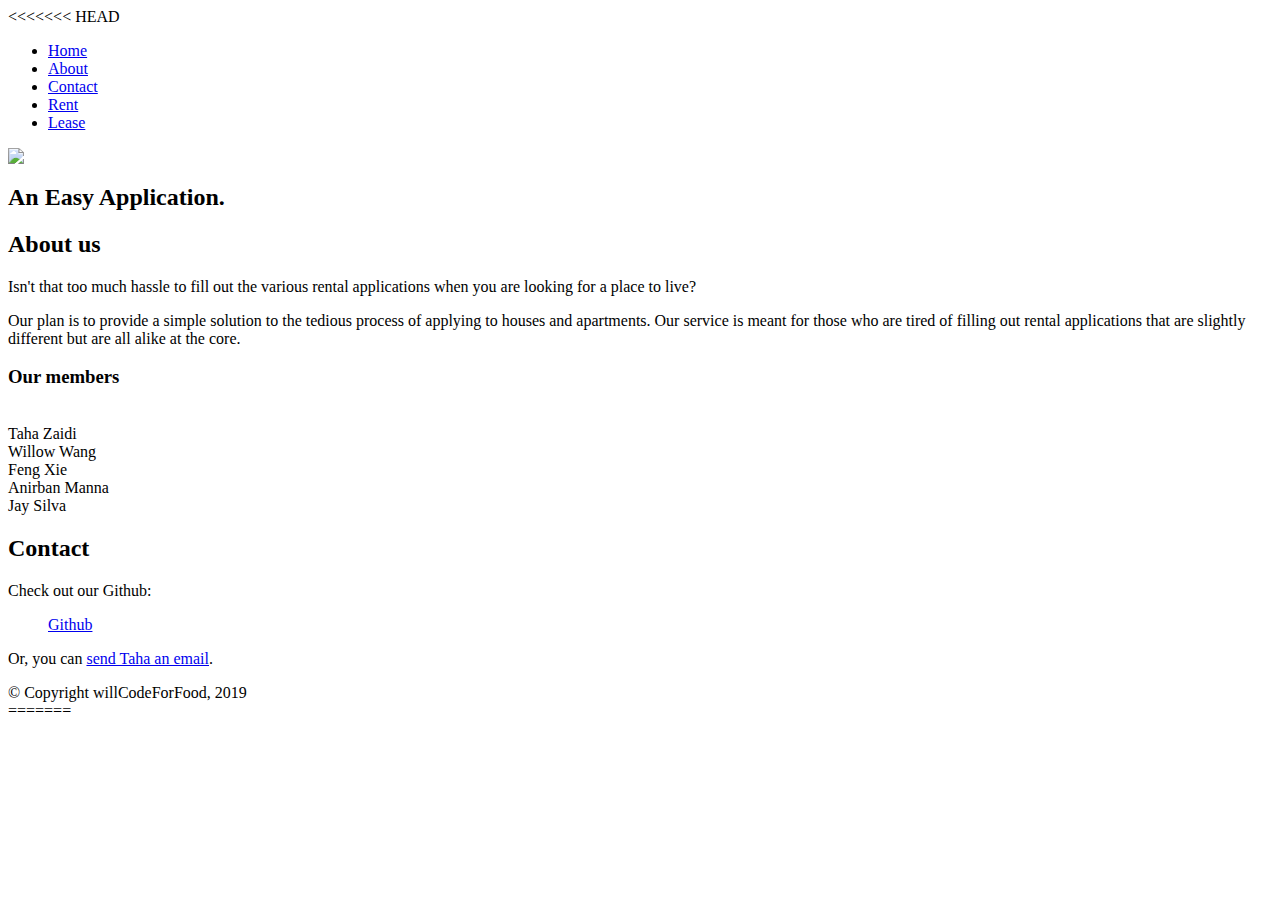
==== index.html @ de41f7e1 "Create index.html" ====
<<<<<<< HEAD


<html>

    <head>
        <title>One Submit Rental Application</title>
        <link rel="stylesheet" href="css/style.css">
    </head>

    <body>
        <header>
            <nav>
                <ul>
                    <li><a href="#hero">Home</a></li>
                    <li><a href="#about">About</a></li>
                    <li><a href="#contact">Contact</a></li>
                    <li><a href="../LoginRenter\loginrenter.html">Rent</a></a></li>
                    <li><a href="../LoginLeaser\LoginLeaser.html">Lease</a></a></li>
                </ul>
            </nav>
        </header>
        <main>
            <section id="hero">
                <div class="section-inner">

                    <img src="css/newlogomaybe.png" class="profile-img">
                    <h2>An Easy Application.</h2>
                </div>
            </section>
            <section id="about">
                <div class="section-inner">
                    <h2>About us</h2>
                    <p>Isn&apos;t that too much hassle to fill out the various rental applications when you are looking for a place to live?  </p>
                    <p>Our plan is to provide a simple solution to the tedious process of applying to houses and apartments. Our service is meant for those who are tired of filling out rental applications that are slightly different but are all alike at the core.</p>
                    <h3>Our members</h3>
                        <br>Taha Zaidi
                        <br>Willow Wang
                        <br>Feng Xie
                        <br>Anirban Manna
                        <br>Jay Silva
                    
                    
                </div>
            </section>
            <section id="contact">
                <div class="section-inner">
                    <h2>Contact</h2>
                    <p>Check out our Github:</p>
                    <ul>
                        <a href="https://github.com/Bronco-5/OneSubmit">Github</a>
                    </ul>
                    <p>Or, you can <a href="mailto:tszaidi@cpp.edu">send Taha an email</a>.</p>
                </div>
            </section>
        </main>
        <footer>
            © Copyright willCodeForFood, 2019
        </footer>
    </body>

=======
<!DOCTYPE html>
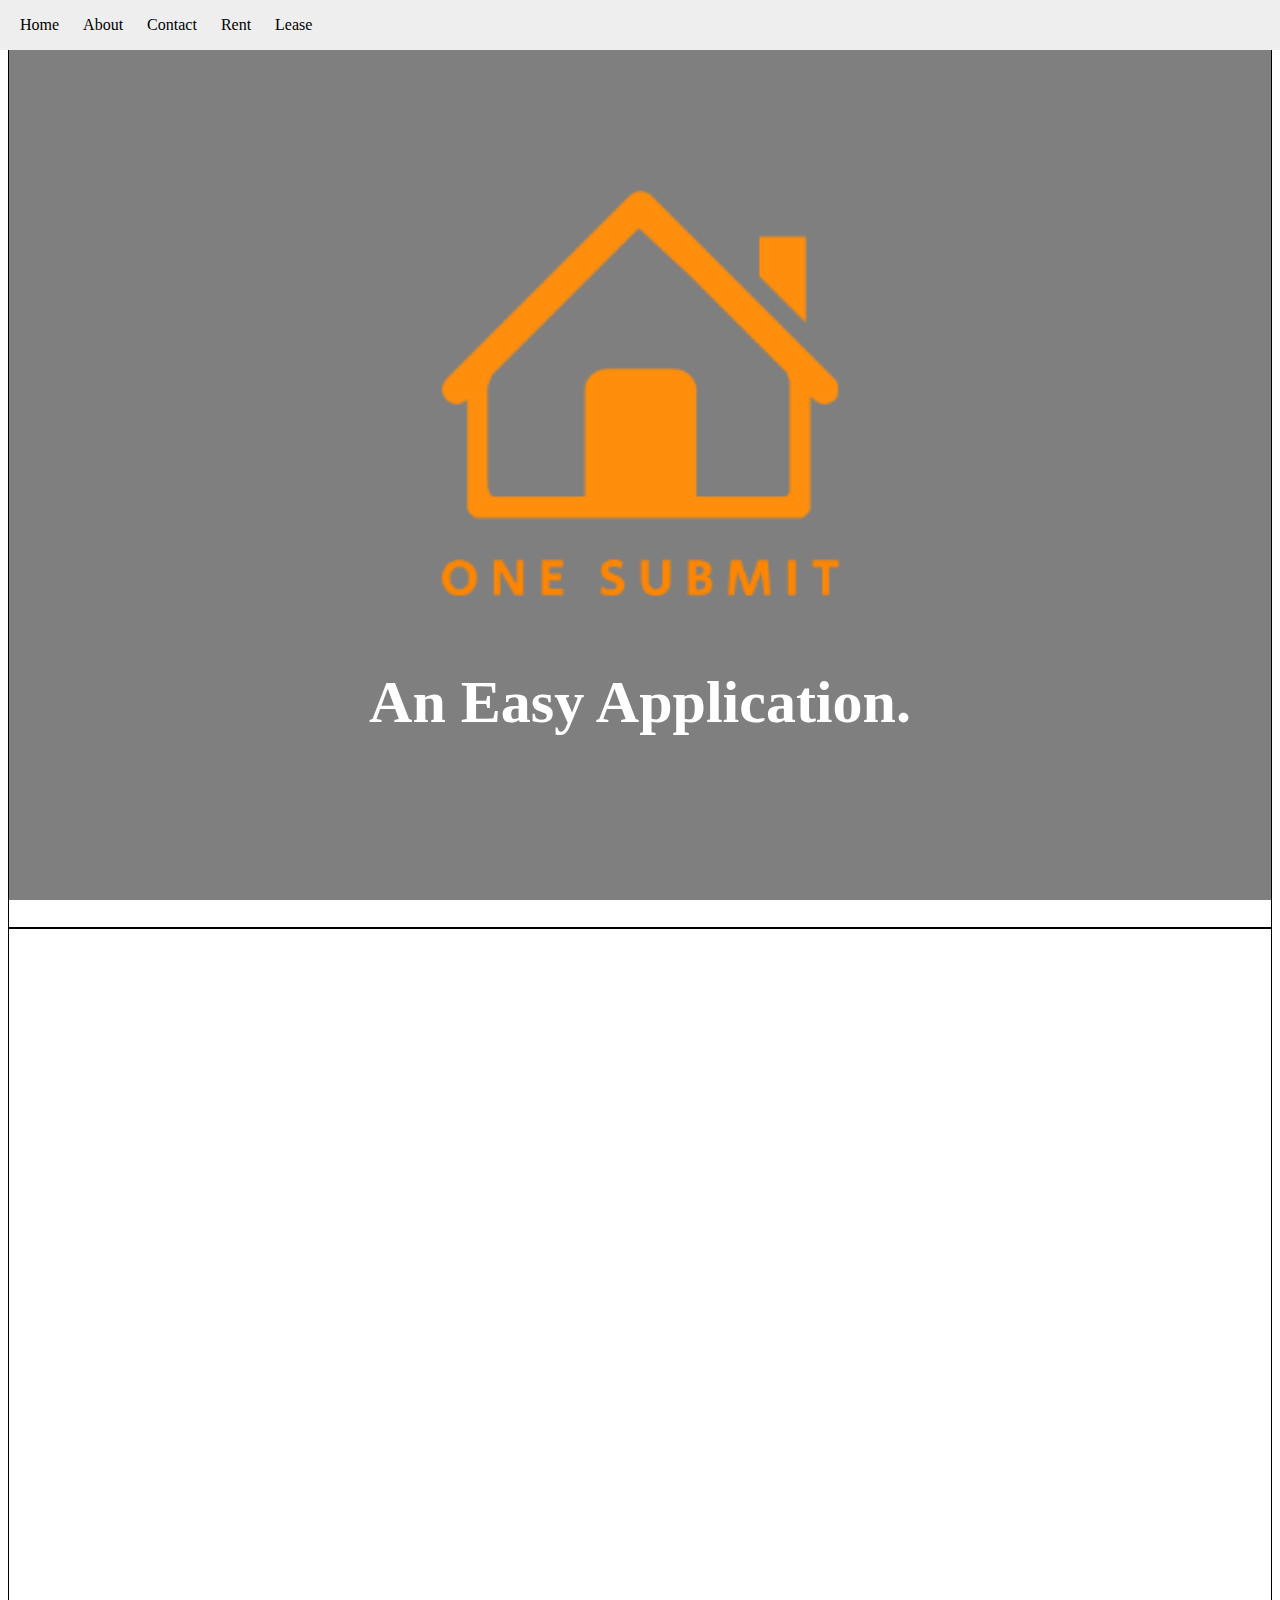
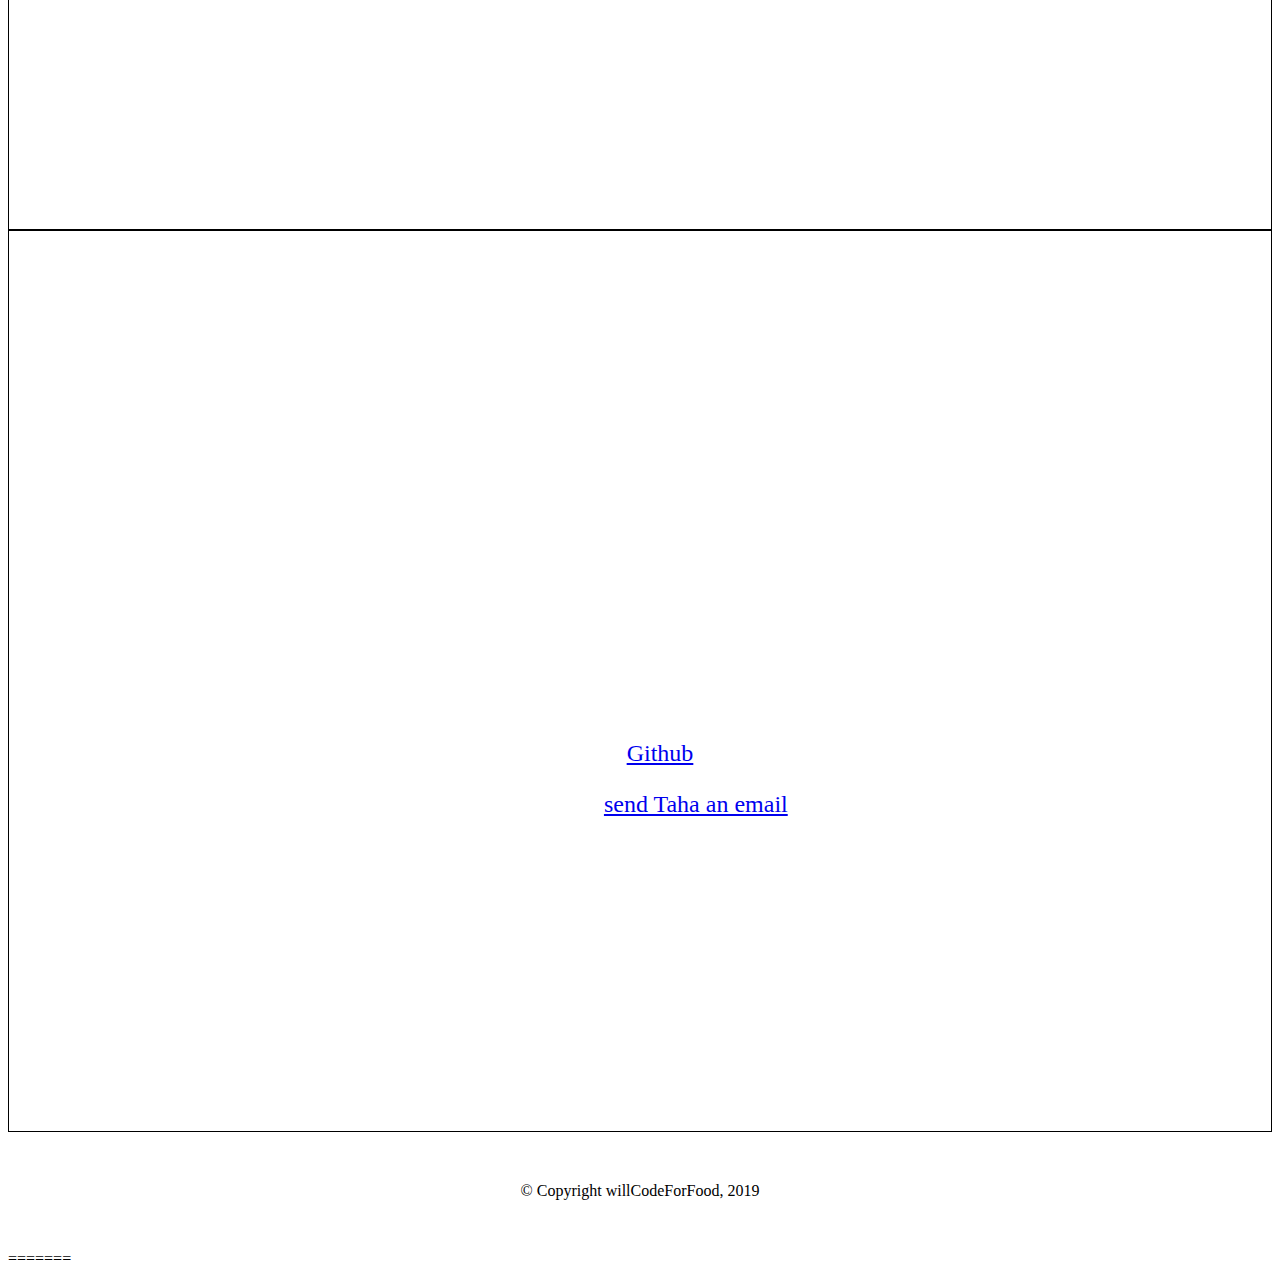
==== commit f62d8330: "moving index.html and css folder to root" ====
--- a/index.html
+++ b/index.html
@@ -38,7 +38,7 @@
                         <br>Willow Wang
                         <br>Feng Xie
                         <br>Anirban Manna
-                        <br>Jay Silva
+                        <br>Jay Salva
                     
                     
                 </div>
--- a/css/style.css
+++ b/css/style.css
@@ -0,0 +1,94 @@
+<<<<<<< HEAD
+body {
+    margin: 0;
+    margin-top: 50px;
+    font-family: sans-serif;
+}
+
+header {
+    display: flex;
+    position: fixed;
+    top: 0;
+    left: 0;
+    right: 0;
+    height: 50px;
+    line-height: 50px;
+    background-color: #eee;
+}
+
+header * {
+    display: inline;
+    height: 50px;
+}
+
+header ul {
+    padding: 0;
+}
+
+header li {
+    margin-left: 20px;
+}
+
+section {
+    font-family: "Baskerville";
+    font-size: x-large;
+    color: white;
+    height: 100vh;
+    border: 1px solid black;
+    display: flex;
+    justify-content: center;
+    align-items: center;
+    text-align: center;
+
+    background-size: cover; 
+    background-position: center center; 
+    background-repeat: no-repeat;
+    background-attachment: fixed; 
+}
+
+#hero .profile-img {
+    width: 450px;
+}
+
+footer {
+    text-align: center;
+    padding: 50px;
+}
+
+#hero h1 {
+    font-size: 3em;
+}
+
+section h2 {
+    font-size: 2.5em;
+}
+
+section h3 {
+    font-size: 1.5em;
+}
+
+header a {
+    text-decoration: none;
+    color: black;
+}
+
+#hero {
+    background-image: linear-gradient(
+        rgba(0, 0, 0, 0.5),
+        rgba(0, 0, 0, 0.5)
+      ), url('https://www.cpp.edu/~ceu/csucounterparts/img/aconf/Cal-Poly-Pomona.jpg');
+}
+
+#about {
+    background-image: linear-gradient(
+        rgba(0, 0, 0, 0.5),
+        rgba(0, 0, 0, 0.5)
+      ), url('https://images.adsttc.com/media/images/58af/5073/e58e/ce4c/d100/0284/large_jpg/6am_HDM_unit-view.jpg?1487884399');
+}
+
+#contact {
+    background-image: linear-gradient(
+        rgba(0, 0, 0, 0.5),
+        rgba(0, 0, 0, 0.5)
+      ), url('https://www.edchoice.org/wp-content/uploads/2017/03/WSJ-Response-HEADER.jpg');
+}
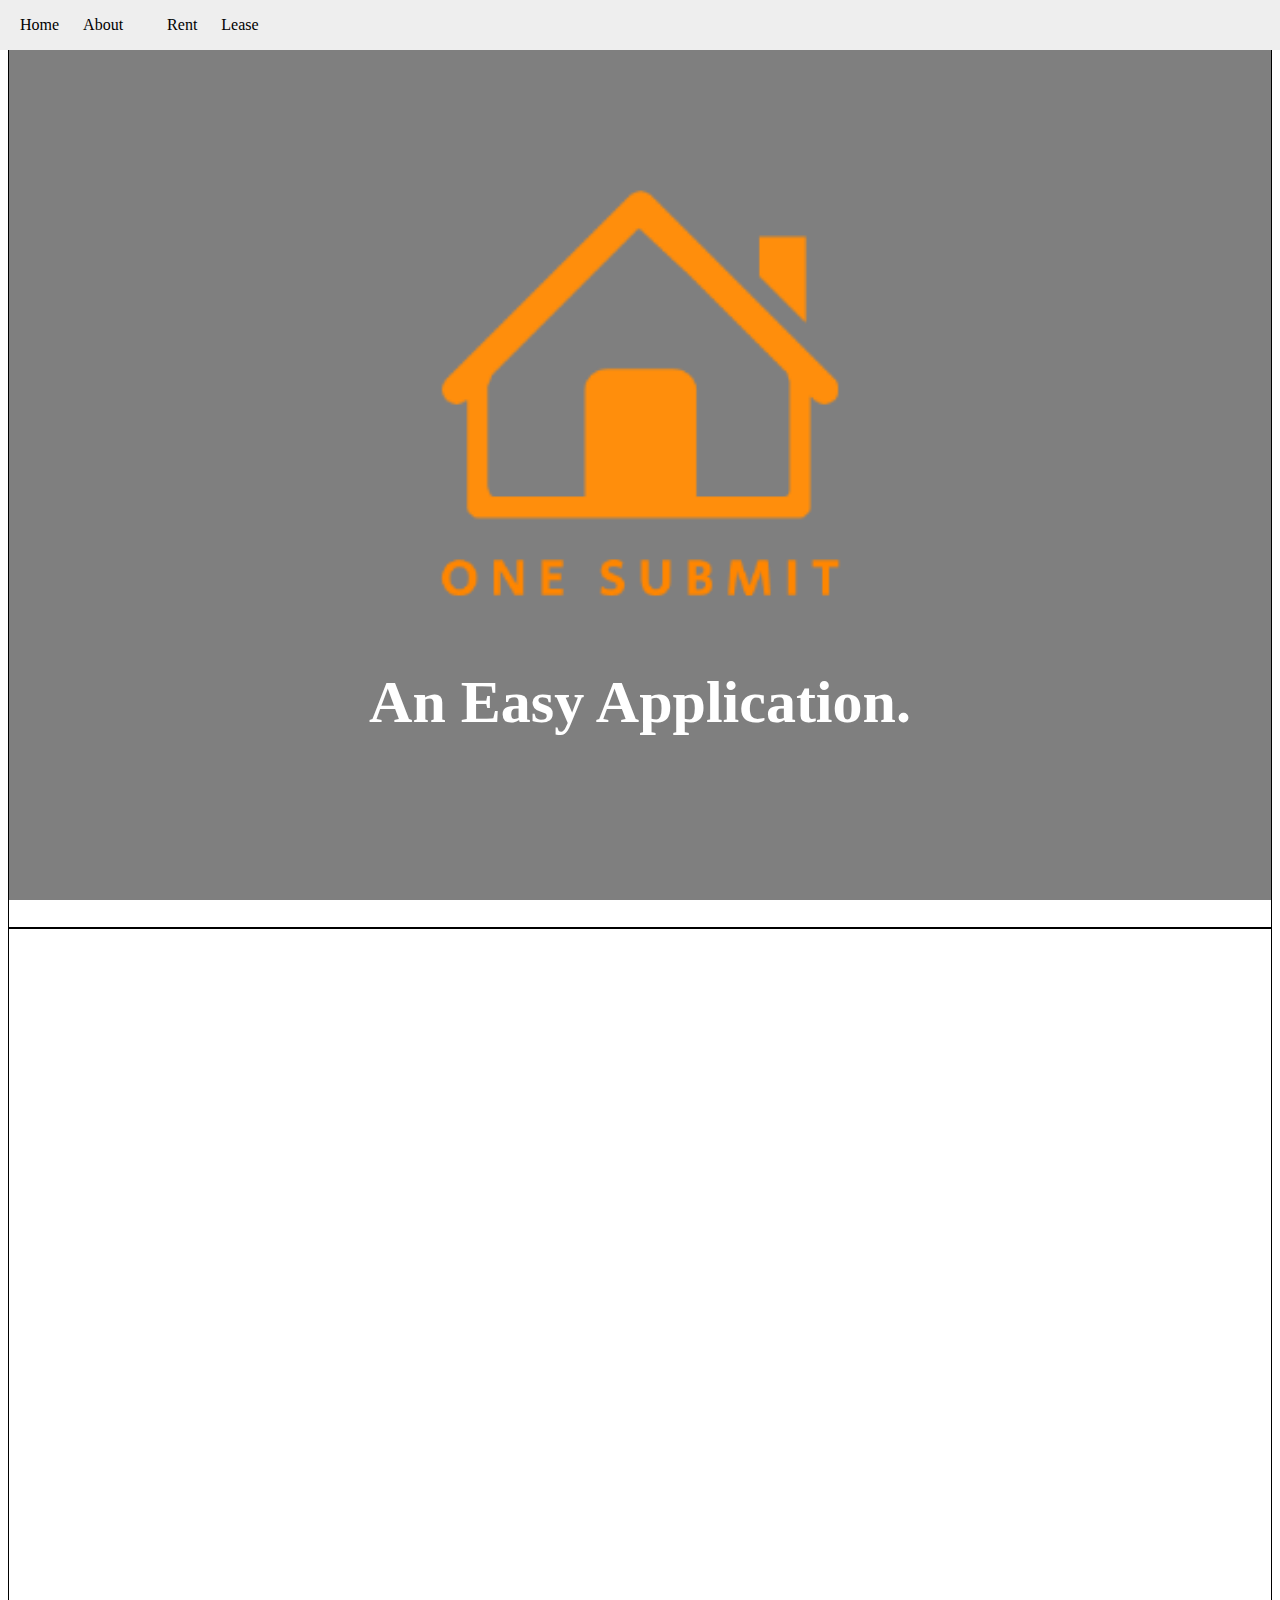
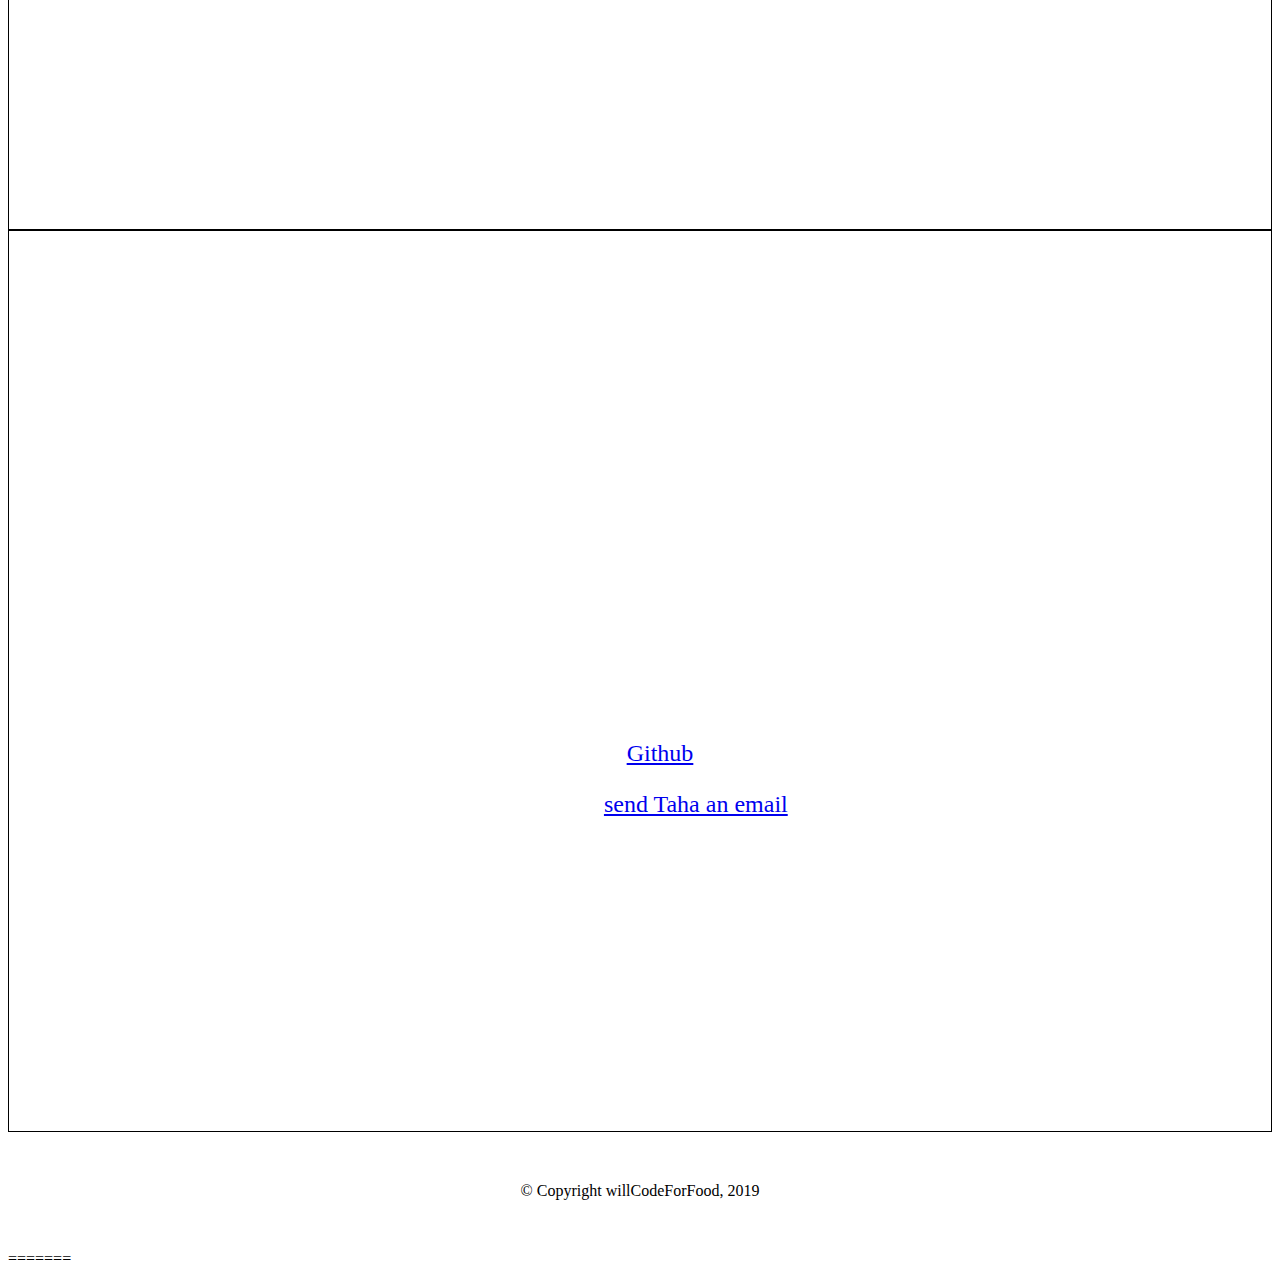
==== commit eed3447a: "testing path for rent and lease" ====
--- a/index.html
+++ b/index.html
@@ -14,9 +14,9 @@
                 <ul>
                     <li><a href="#hero">Home</a></li>
                     <li><a href="#about">About</a></li>
-                    <li><a href="#contact">Contact</a></li>
-                    <li><a href="../LoginRenter\loginrenter.html">Rent</a></a></li>
-                    <li><a href="../LoginLeaser\LoginLeaser.html">Lease</a></a></li>
+                    <li><a href="#contact"></a></li>
+                    <li><a href="./LoginRenter\loginrenter.html">Rent</a></a></li>
+                    <li><a href="./LoginLeaser\LoginLeaser.html">Lease</a></a></li>
                 </ul>
             </nav>
         </header>
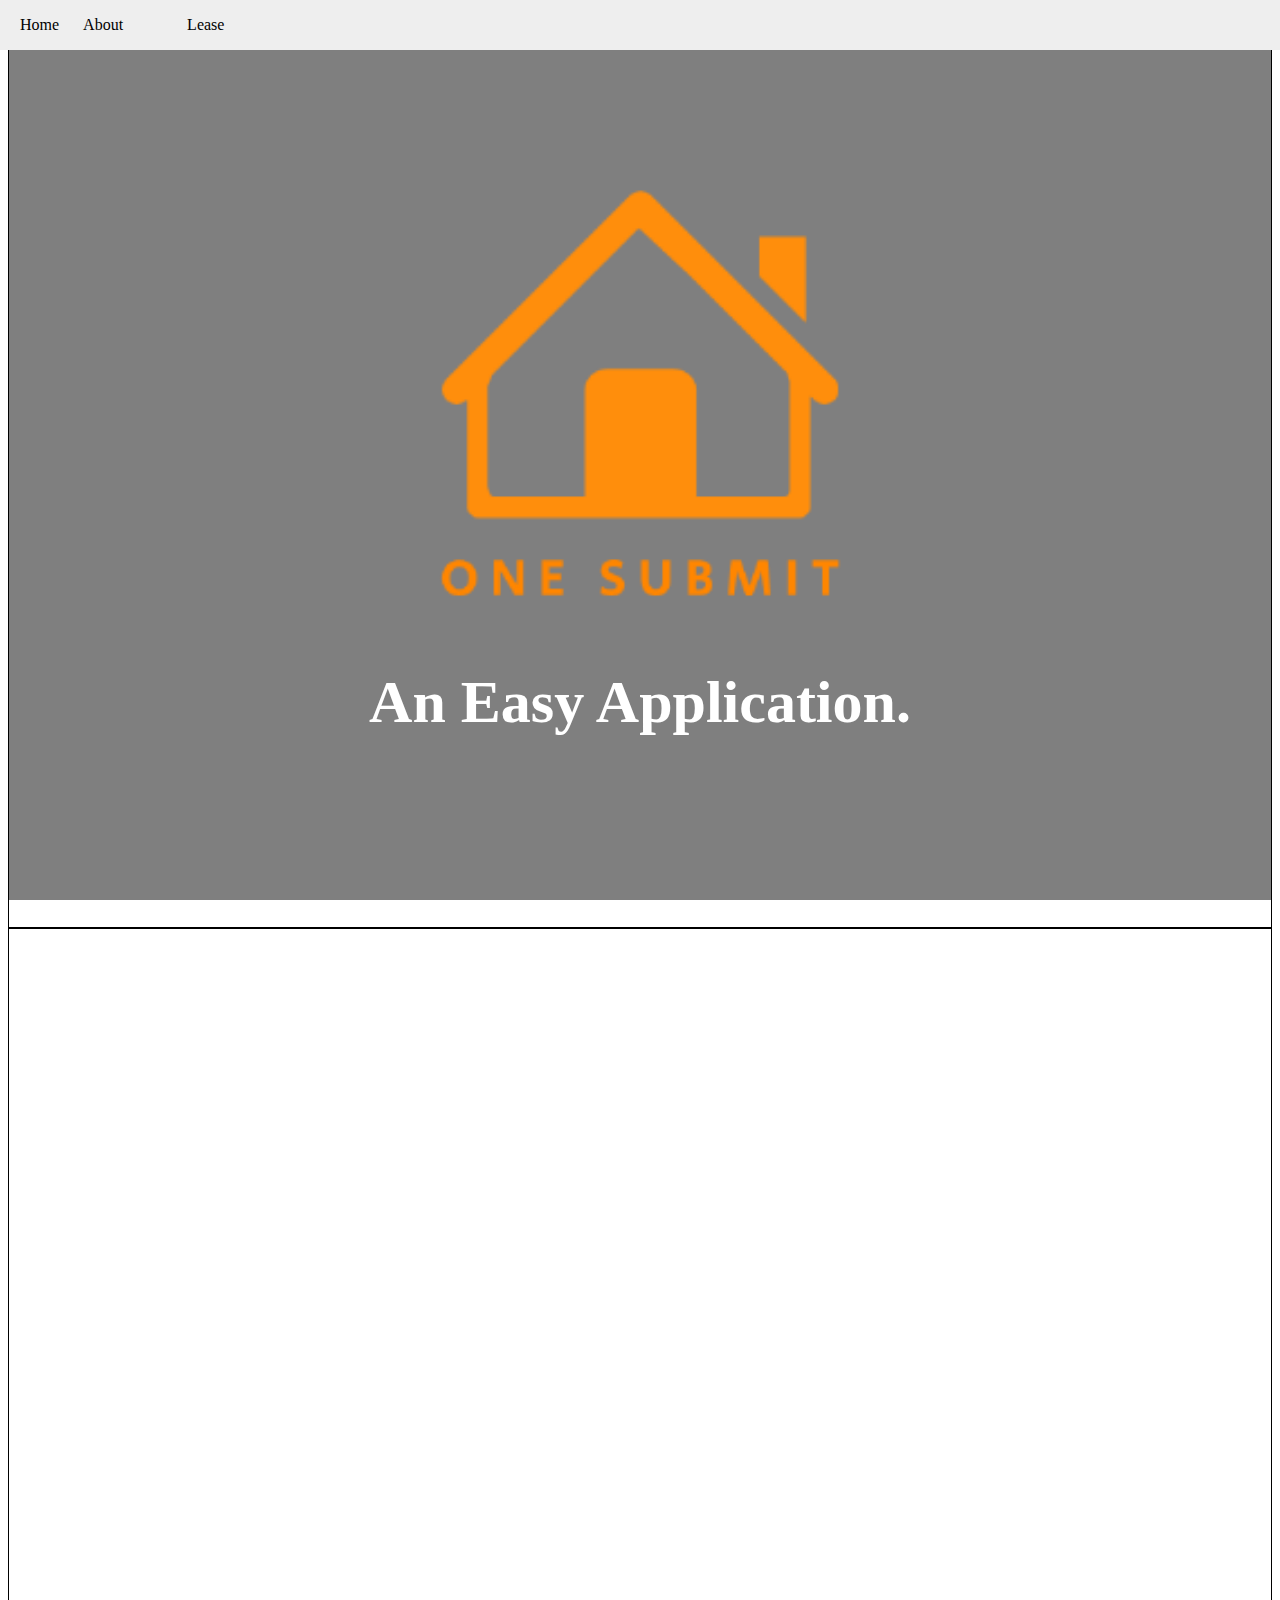
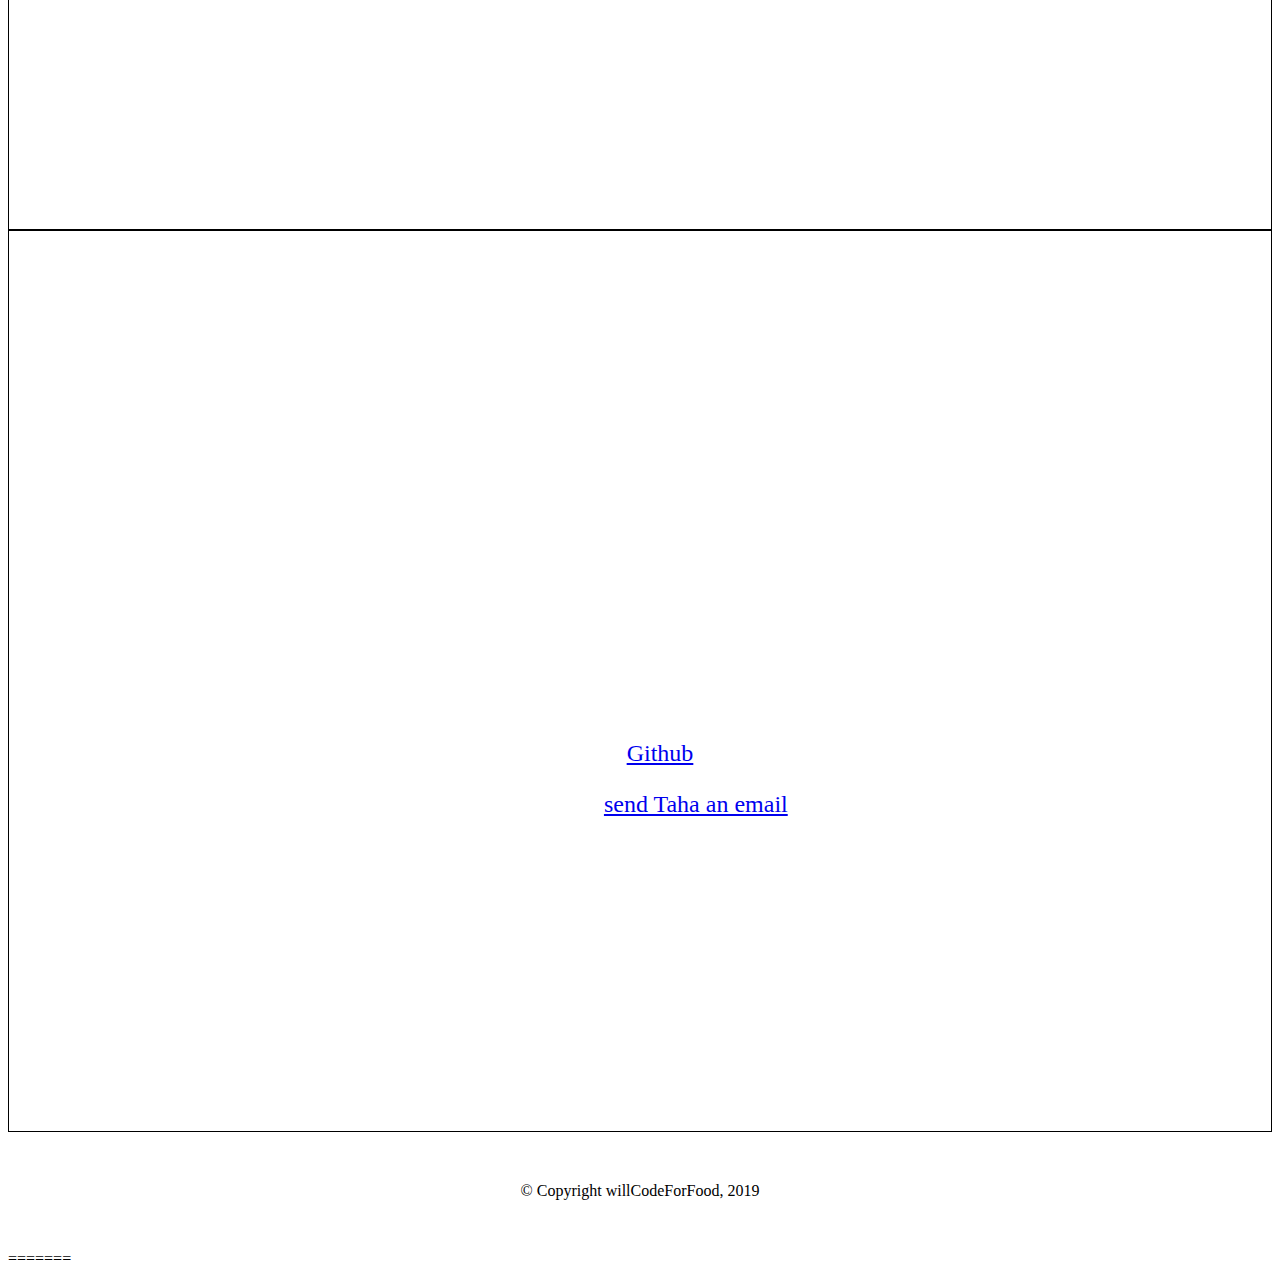
==== commit a814dd04: "test" ====
--- a/index.html
+++ b/index.html
@@ -15,8 +15,8 @@
                     <li><a href="#hero">Home</a></li>
                     <li><a href="#about">About</a></li>
                     <li><a href="#contact"></a></li>
-                    <li><a href="./LoginRenter\loginrenter.html">Rent</a></a></li>
-                    <li><a href="./LoginLeaser\LoginLeaser.html">Lease</a></a></li>
+                    <li><a href="loginrenter.html"></a></a></li>
+                    <li><a href="LoginLeaser\LoginLeaser.html">Lease</a></a></li>
                 </ul>
             </nav>
         </header>
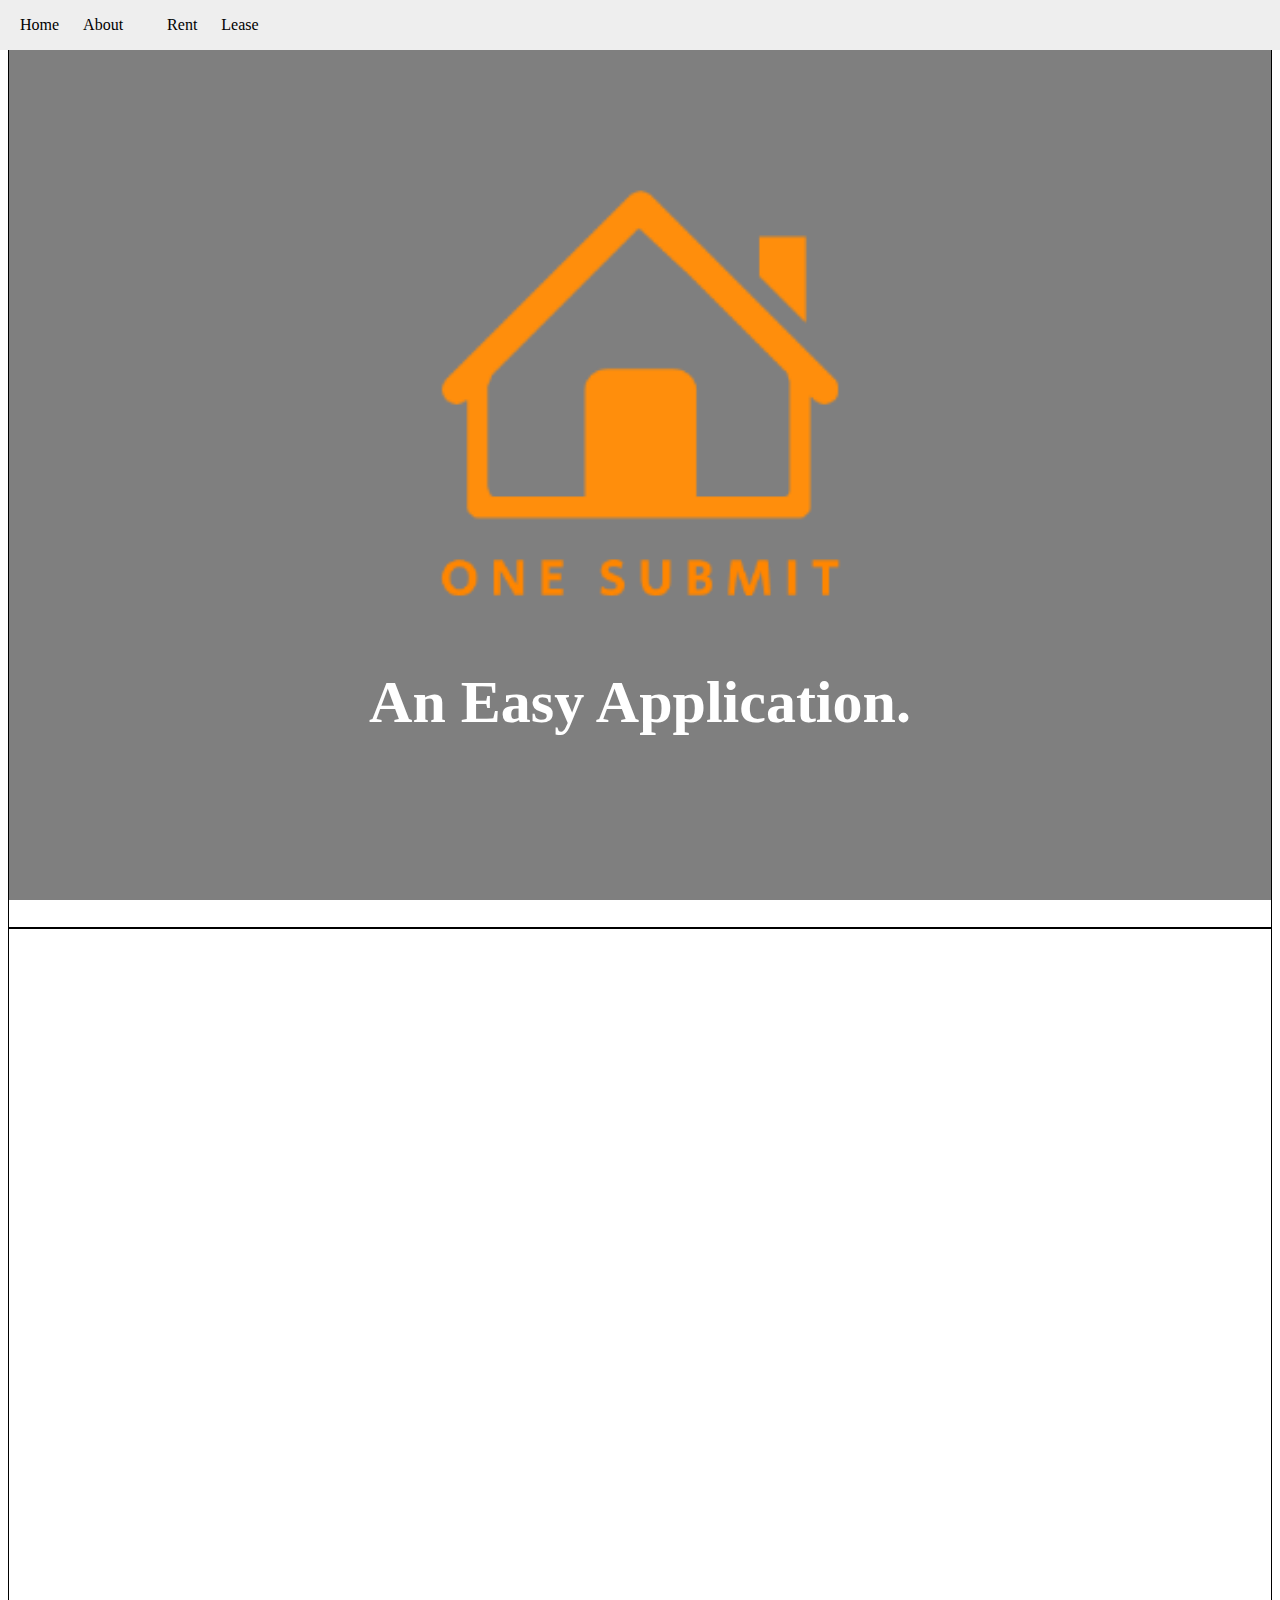
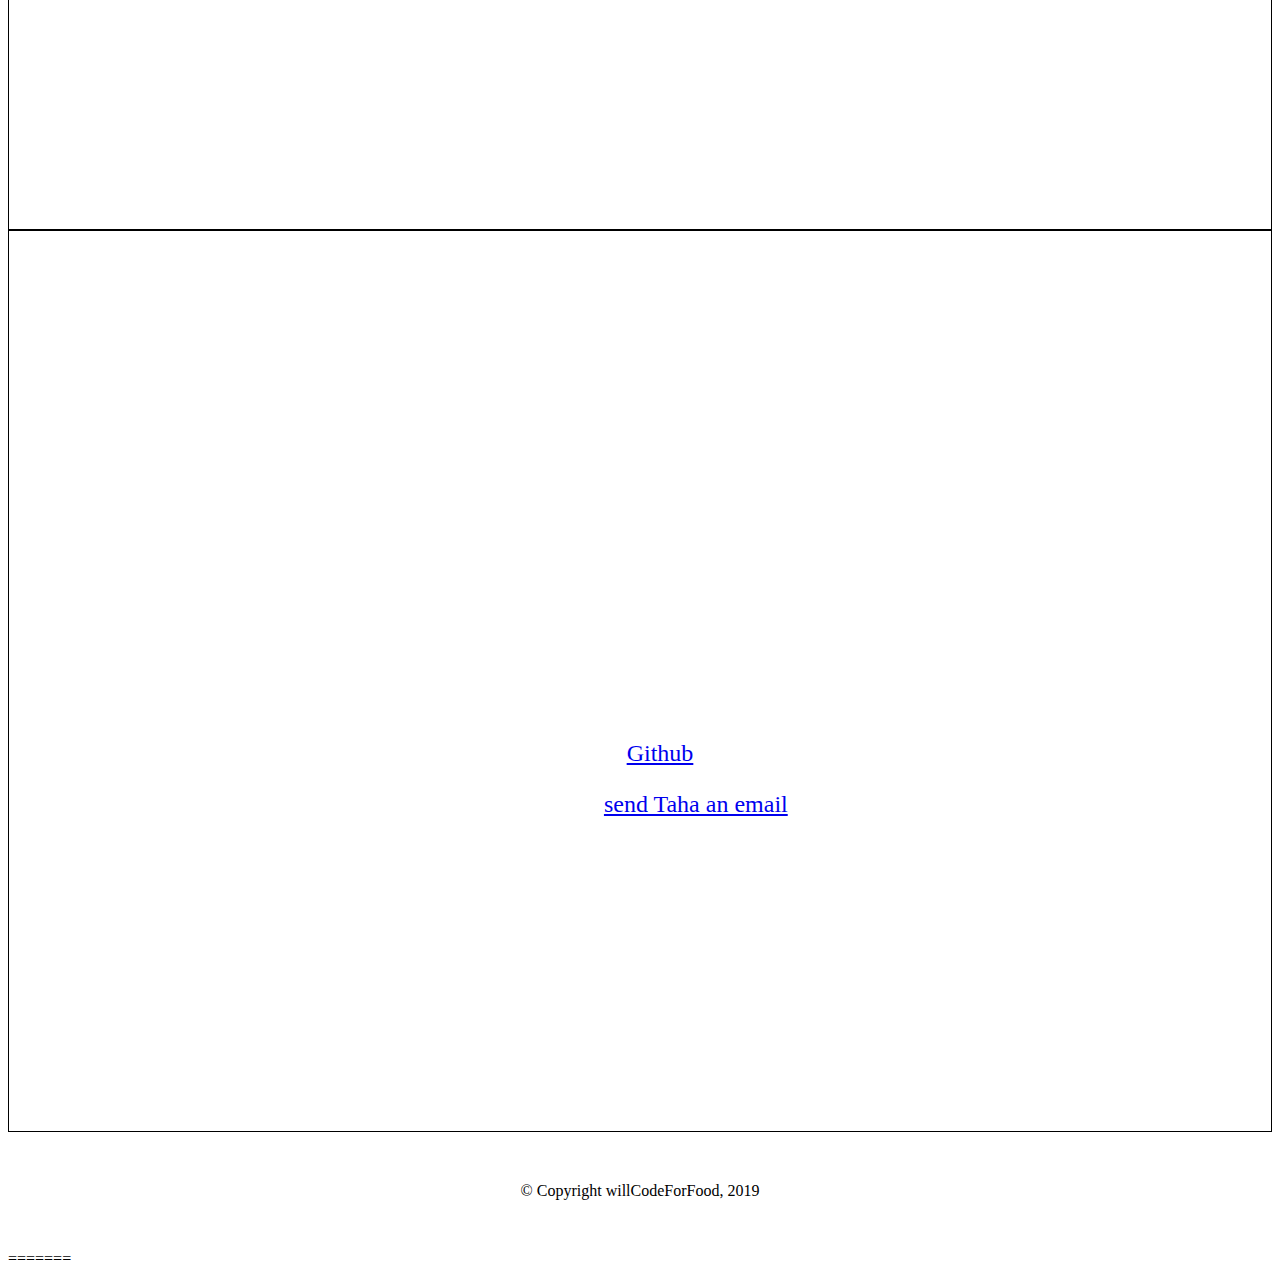
==== commit 5cee9592: "test" ====
--- a/index.html
+++ b/index.html
@@ -15,7 +15,7 @@
                     <li><a href="#hero">Home</a></li>
                     <li><a href="#about">About</a></li>
                     <li><a href="#contact"></a></li>
-                    <li><a href="loginrenter.html"></a></a></li>
+                    <li><a href="loginrenter.html">Rent</a></a></li>
                     <li><a href="LoginLeaser\LoginLeaser.html">Lease</a></a></li>
                 </ul>
             </nav>
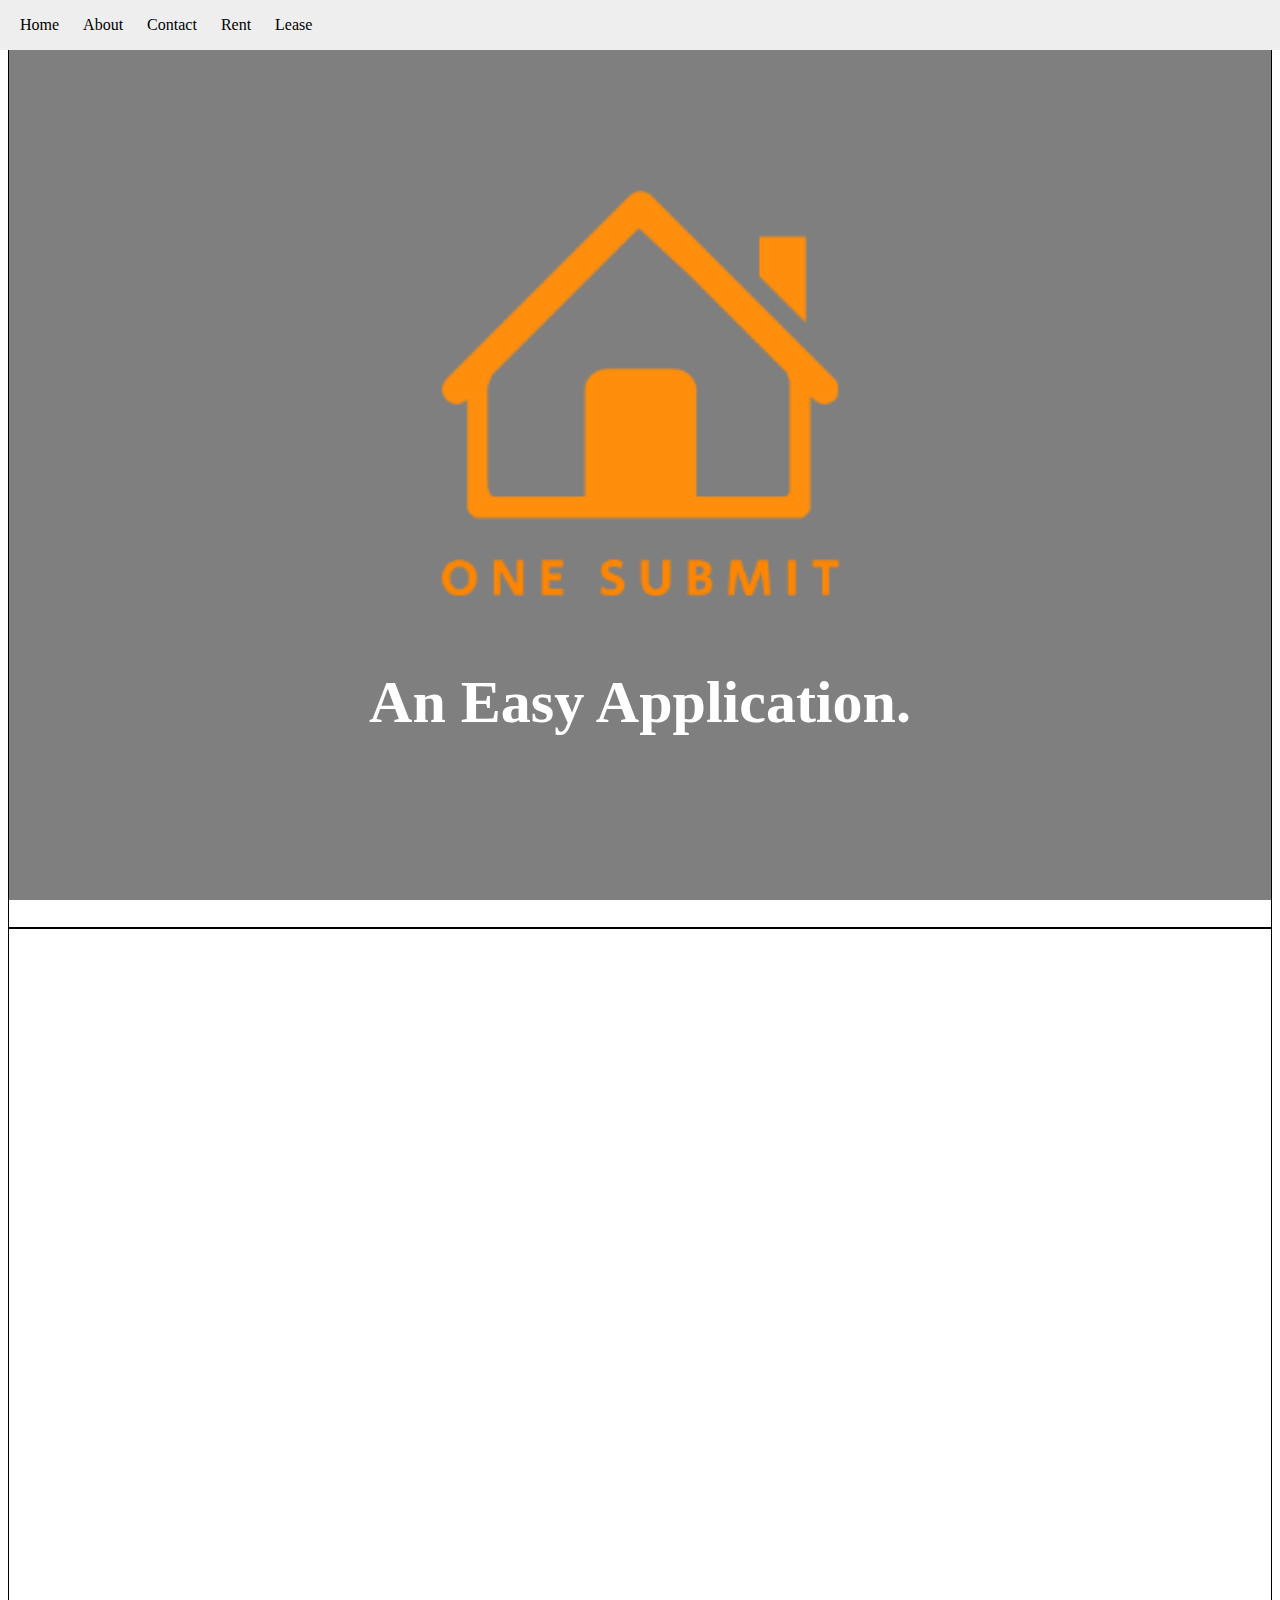
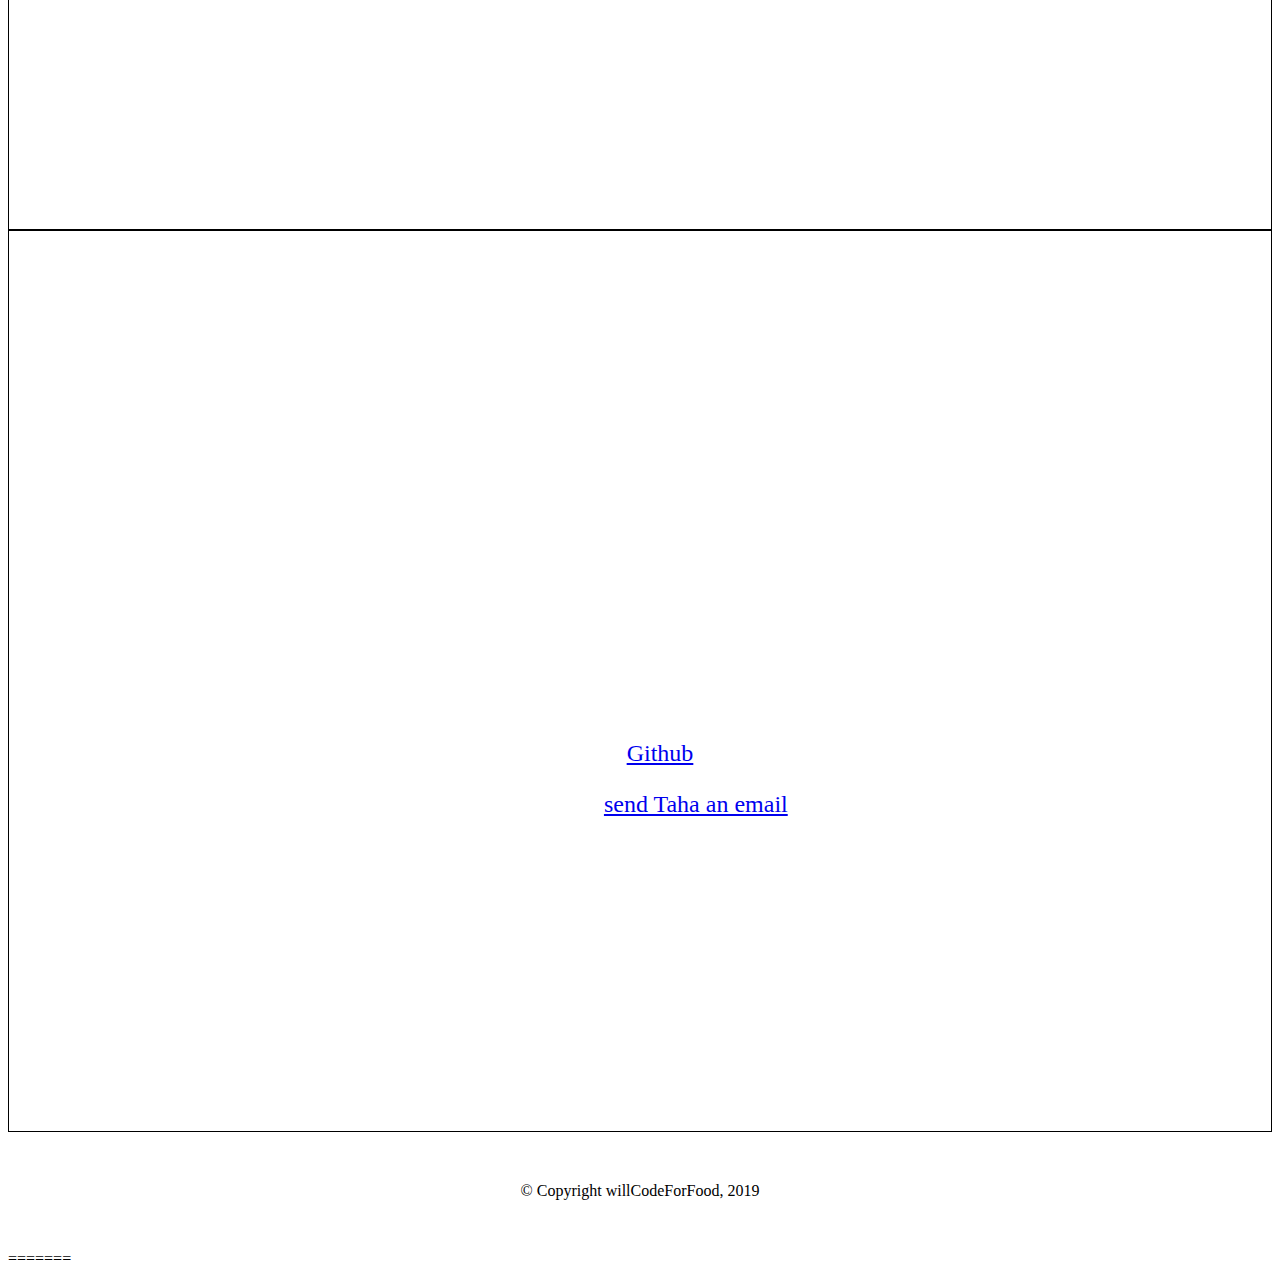
==== commit 89b86b35: "test" ====
--- a/index.html
+++ b/index.html
@@ -14,8 +14,8 @@
                 <ul>
                     <li><a href="#hero">Home</a></li>
                     <li><a href="#about">About</a></li>
-                    <li><a href="#contact"></a></li>
-                    <li><a href="loginrenter.html">Rent</a></a></li>
+                    <li><a href="#contact">Contact</a></li>
+                    <li><a href="LoginRenter\LoginRenter.html">Rent</a></a></li>
                     <li><a href="LoginLeaser\LoginLeaser.html">Lease</a></a></li>
                 </ul>
             </nav>
